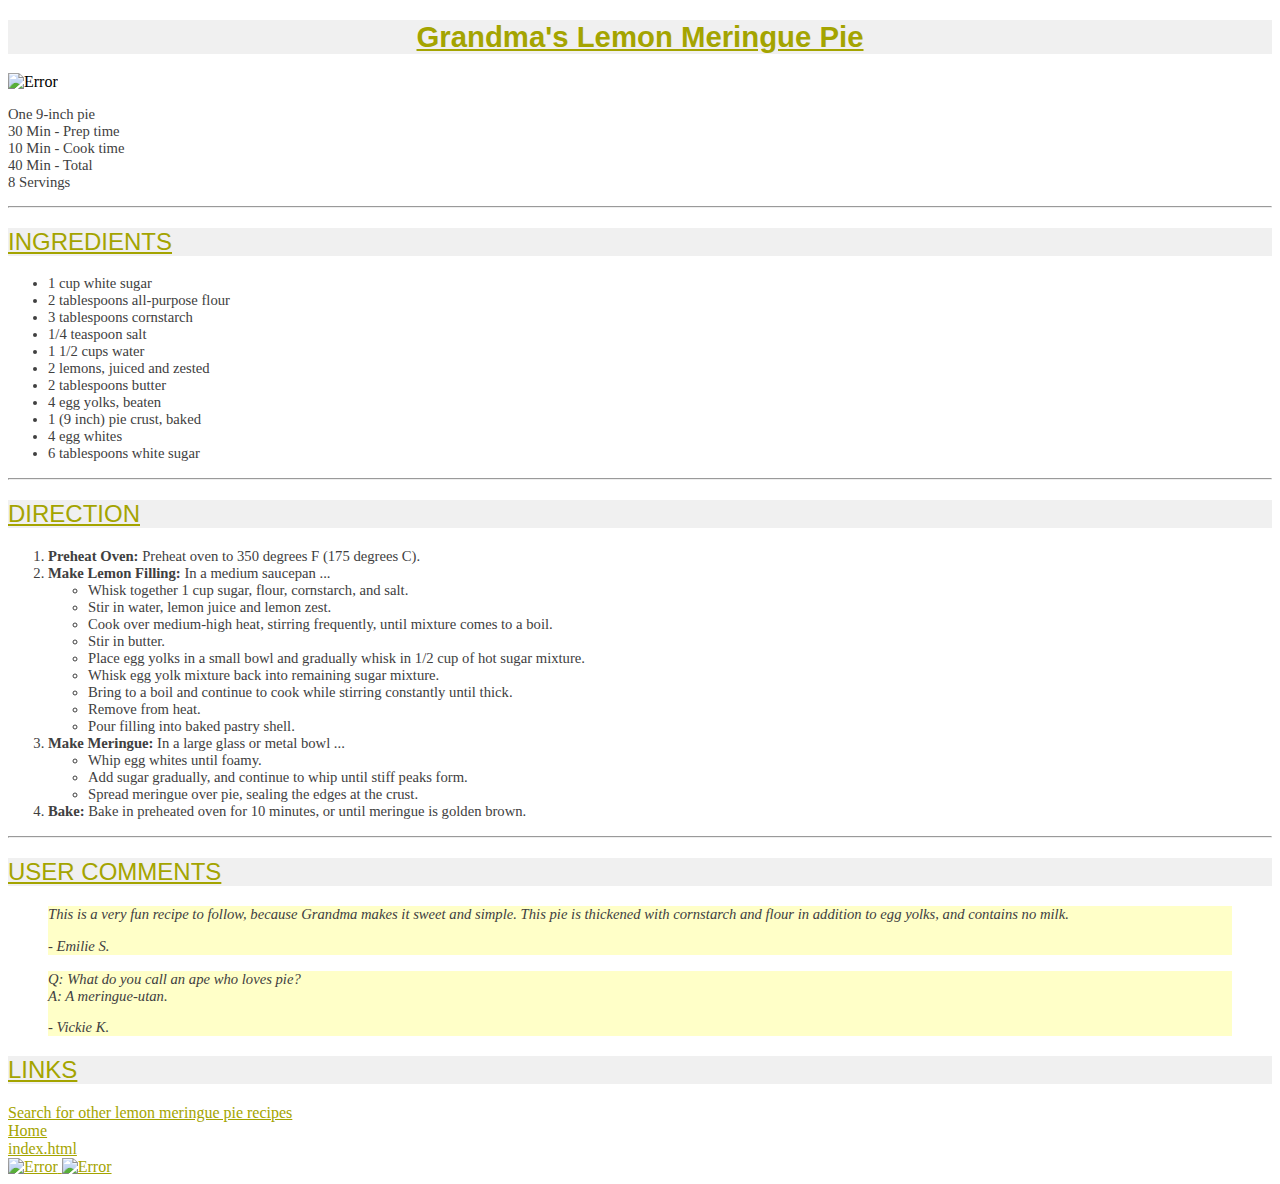
==== pie.html @ 4013c7f9 "add all file" ====
<!DOCTYPE html>
<html>
  <head>
    <link href="recipe.css" type="text/css" rel="stylesheet" media="screen" />
    <title>Granny's Pies</title>
  </head>
  <body>
    <h1>Grandma's Lemon Meringue Pie</h1>
    <img src="http://courses.cs.washington.edu/courses/cse190m/09sp/homework/1/pie.jpg"
    alt="Error" />
    <p>One 9-inch pie <br />30 Min - Prep time<br />10 Min - Cook time<br />
      40 Min - Total<br />8 Servings</p><hr />

    <h2>INGREDIENTS</h2>
    <ul>
      <li>1 cup white sugar</li>
      <li>2 tablespoons all-purpose flour</li>
      <li>3 tablespoons cornstarch</li>
      <li>1/4 teaspoon salt</li>
      <li>1 1/2 cups water</li>
      <li>2 lemons, juiced and zested</li>
      <li>2 tablespoons butter</li>
      <li>4 egg yolks, beaten</li>
      <li>1 (9 inch) pie crust, baked</li>
      <li>4 egg whites</li>
      <li>6 tablespoons white sugar</li>
    </ul><hr />

    <h2>DIRECTION</h2>
    <ol>
      <li><strong>Preheat Oven:</strong> Preheat oven to 350 degrees F (175 degrees C).</li>
      <li><strong>Make Lemon Filling:</strong> In a medium saucepan ...
        <ul>
          <li>Whisk together 1 cup sugar, flour, cornstarch, and salt.</li>
          <li>Stir in water, lemon juice and lemon zest.</li>
          <li> Cook over medium-high heat, stirring frequently, until mixture comes to a boil.</li>
          <li>Stir in butter.</li>
          <li>Place egg yolks in a small bowl and gradually whisk in 1/2 cup of hot sugar mixture.</li>
          <li>Whisk egg yolk mixture back into remaining sugar mixture.</li>
          <li>Bring to a boil and continue to cook while stirring constantly until thick.</li>
          <li>Remove from heat.</li>
          <li>Pour filling into baked pastry shell.</li>
        </ul>
      </li>
      <li><strong>Make Meringue:</strong> In a large glass or metal bowl ...
        <ul>
          <li>Whip egg whites until foamy.</li>
          <li>Add sugar gradually, and continue to whip until stiff peaks form.</li>
          <li>Spread meringue over pie, sealing the edges at the crust.</li>
        </ul>
      </li>
      <li><strong>Bake:</strong> Bake in preheated oven for 10 minutes, or until meringue is golden brown.</li>
    </ol><hr />

    <h2>USER COMMENTS</h2>
    <blockquote>
      <p>This is a very fun recipe to follow, because Grandma makes it sweet and simple. This pie is thickened with cornstarch and flour in addition to egg yolks, and contains no milk.</p>
      <p>- Emilie S.</p>
    </blockquote>
    <blockquote>
      <p>Q: What do you call an ape who loves pie?<br />
      A: A meringue-utan.</p>
      <p>- Vickie K.</p>
    </blockquote>

    <h2>LINKS</h2>
    <a href="https://www.google.com.hk/search?q=lemon+meringue+pie+recipe.">
      Search for other lemon meringue pie recipes
    </a><br />
    <a href="pie.html">
      Home
    </a><br />
    <a href="index.html">
      index.html
    </a><br />
    <a href="http://validator.w3.org/check/referer">
      <img src="http://www.w3.org/Icons/valid-xhtml11" alt="Error" />
    </a>
    <a href="http://jigsaw.w3.org/css-validator/check/referer">
      <img src="http://jigsaw.w3.org/css-validator/images/vcss" alt="Error" />
    </a>
  </body>
</html>
---- recipe.css ----
h1{
  color: #A4A400;
  background-color: rgb(240,240,240);
  font-family: Century Gothic, Futura, Verdana, sans-serif;
  font-size: 22pt;
  font-weight: bold;
  text-decoration:underline;
  text-align: center;
}

h2{
  color: rgb(164, 164, 0);
  background-color: #F0F0F0;
  font-family: Century Gothic, Futura, Verdana, sans-serif;
  font-size: 18pt;
  font-weight: normal;
  text-decoration: underline;
  text-align: left;;
}

p, li{
  color: #404040;
  font-family: Georgia, Garamond, serif;
  font-size: 11pt;
}

a{
  color: #A4A400;
}

blockquote{
  font-style: italic;
  background: #FFFFC8;
}
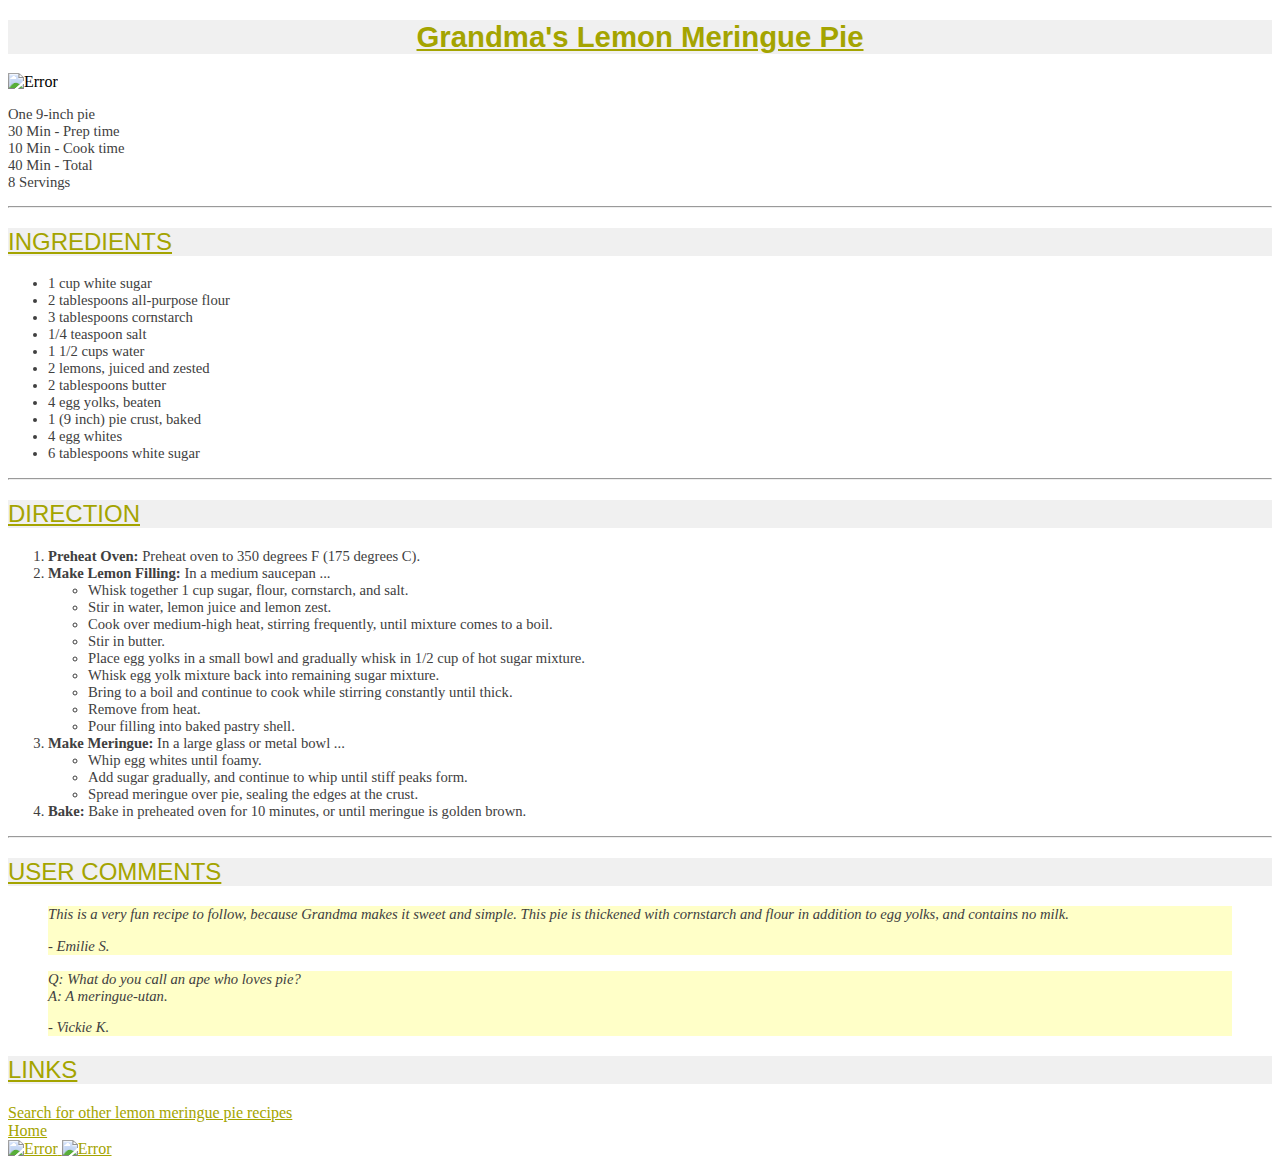
==== commit 1177e725: "Add files via upload" ====
--- a/pie.html
+++ b/pie.html
@@ -1,7 +1,17 @@
+<!--
+Extra Feature:
+  1.Background
+  2.Favicom
+  3.Pie bullet
+  4.Wide headings
+-->
 <!DOCTYPE html>
 <html>
   <head>
+    <meta charset="UTF-8" />
     <link href="recipe.css" type="text/css" rel="stylesheet" media="screen" />
+    <link href="https://courses.cs.washington.edu/courses/cse190m/09sp/homework/1/pie_icon.gif"
+    type="image/gif" rel="shortcut icon" />
     <title>Granny's Pies</title>
   </head>
   <body>
@@ -67,17 +77,14 @@
     <a href="https://www.google.com.hk/search?q=lemon+meringue+pie+recipe.">
       Search for other lemon meringue pie recipes
     </a><br />
-    <a href="pie.html">
+    <a href="index.html">
       Home
-    </a><br />
-    <a href="index.html">
-      index.html
-    </a><br />
+    </a><br /><div class="W3C">
     <a href="http://validator.w3.org/check/referer">
       <img src="http://www.w3.org/Icons/valid-xhtml11" alt="Error" />
     </a>
     <a href="http://jigsaw.w3.org/css-validator/check/referer">
       <img src="http://jigsaw.w3.org/css-validator/images/vcss" alt="Error" />
-    </a>
+    </a></div>
   </body>
 </html>
